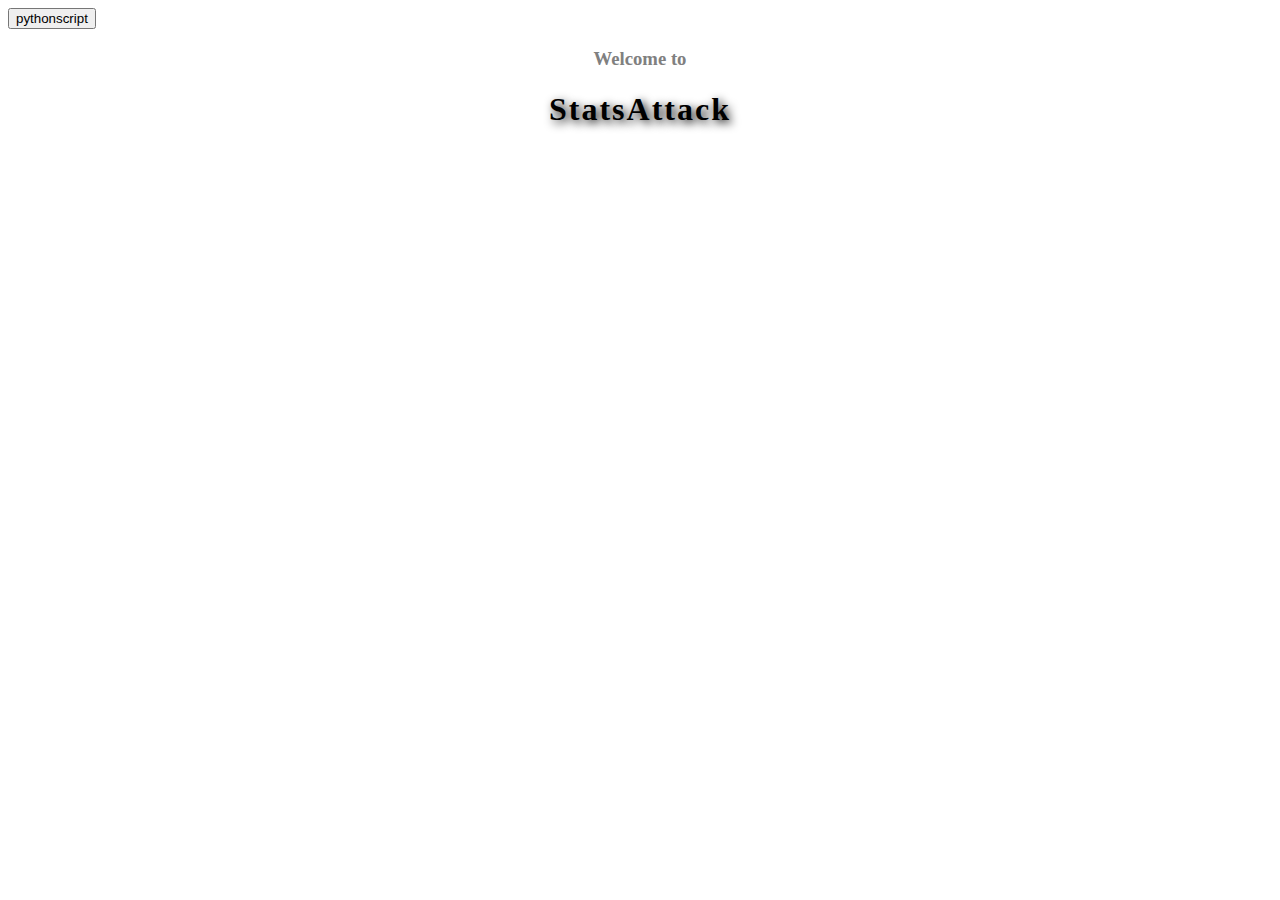
==== index.html @ b9db18d8 "gogogogogo" ====
<!DOCTYPE html>
<html lang="en">
  <head>
    <title>StatsAttack</title>
    <link rel="stylesheet" href="style.css">
  </head>
  <body>
    <script src="index.js"></script>
    <button onclick="run_test()">pythonscript</button>
    <h3 class="subtitle">Welcome to</h3>
    <h1 class="title-header">StatsAttack</h1>
    <div class="artistic-placeholder"></div>
  </body>
</html>
---- style.css ----
.subtitle
{
	text-align: center;
	color: grey;
}
.title-header
{
	color: black;
	text-align: center;
	letter-spacing: 2px;
	text-shadow: 3px 3px 10px black;
}
.artistic-placeholder
{
	position: relative;
	heigh: 20%;
	width: 100%;
	background-color: blue;
}
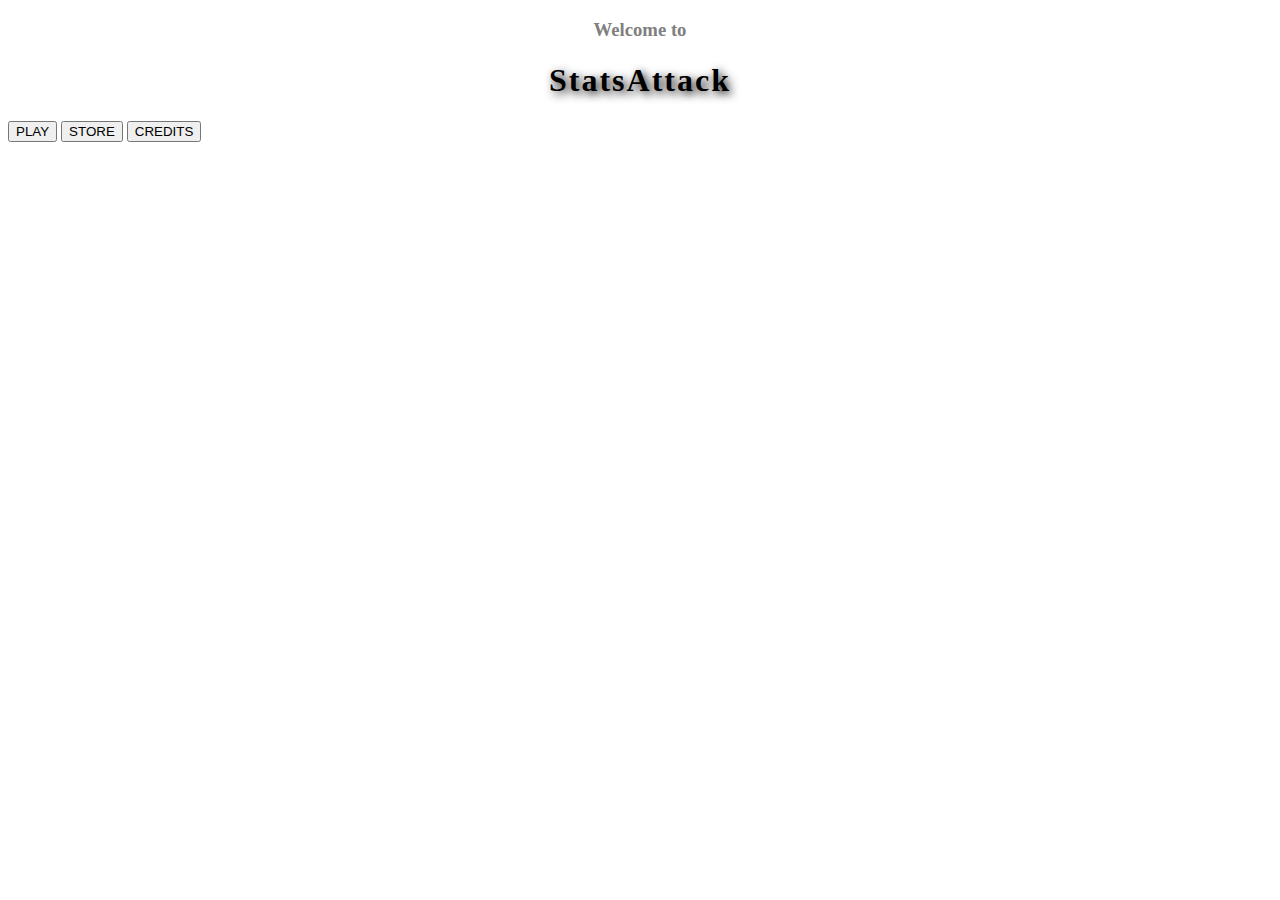
==== commit 5ef6571e: "Update index.html" ====
--- a/index.html
+++ b/index.html
@@ -6,9 +6,13 @@
   </head>
   <body>
     <script src="index.js"></script>
-    <button onclick="run_test()">pythonscript</button>
     <h3 class="subtitle">Welcome to</h3>
     <h1 class="title-header">StatsAttack</h1>
     <div class="artistic-placeholder"></div>
+    <div class="UI-container">
+      <button onclick="PlayGame()" class="ui-buttons">PLAY</button>
+      <button onclick="OpenStore()" class="ui-buttons">STORE</button>
+      <button onclick="RollCredits()"class="ui-buttons">CREDITS</button>
+    </div>
   </body>
-</html>+</html>
--- a/style.css
+++ b/style.css
@@ -16,4 +16,10 @@
 	heigh: 20%;
 	width: 100%;
 	background-color: blue;
-}+}
+.UI-container
+{
+	position: relative;
+	height: 100px;
+	width: 700px;
+}
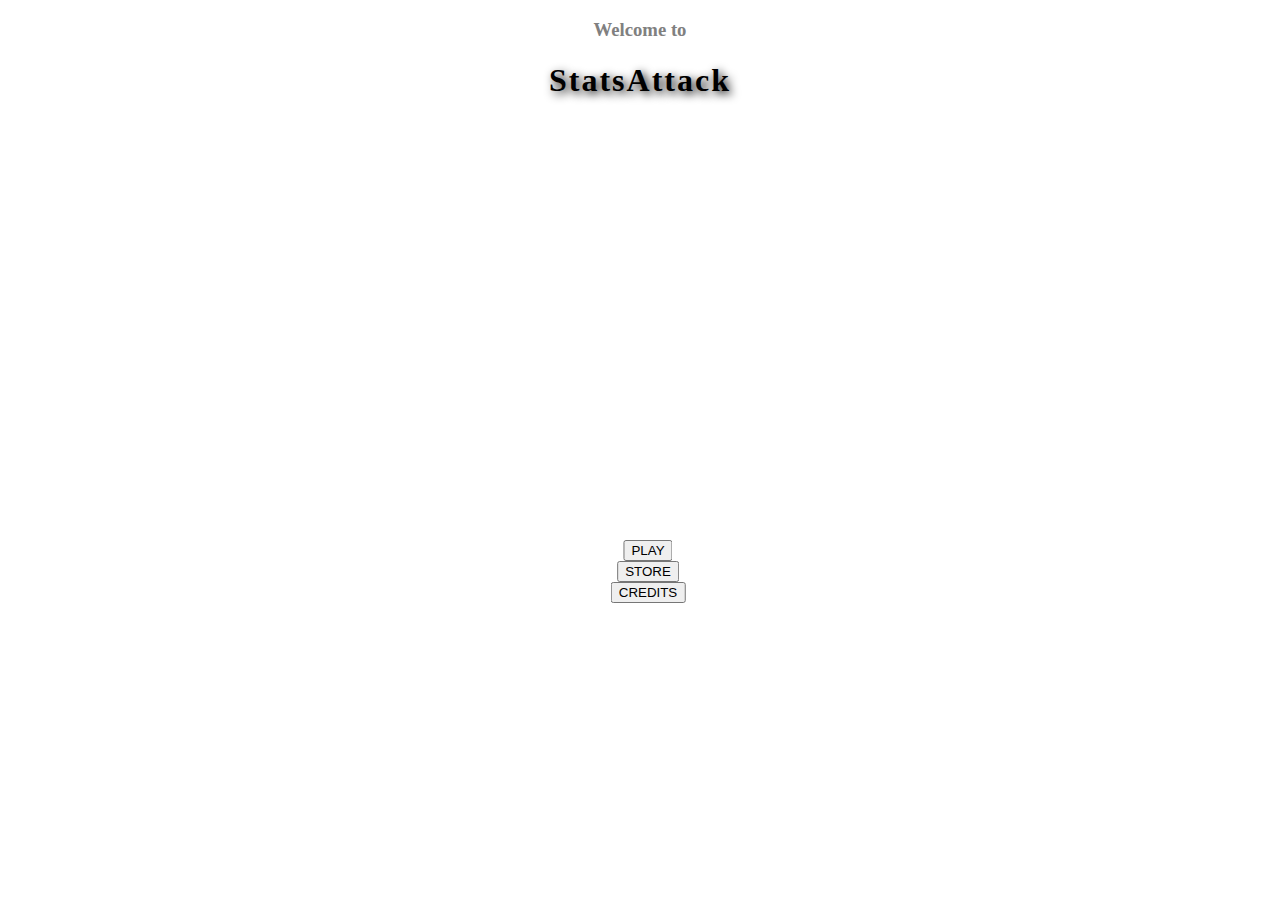
==== commit 24206967: "#commit stateged pleaseee" ====
--- a/index.html
+++ b/index.html
@@ -9,10 +9,14 @@
     <h3 class="subtitle">Welcome to</h3>
     <h1 class="title-header">StatsAttack</h1>
     <div class="artistic-placeholder"></div>
+    <br>
     <div class="UI-container">
       <button onclick="PlayGame()" class="ui-buttons">PLAY</button>
+      <br>
       <button onclick="OpenStore()" class="ui-buttons">STORE</button>
+      <br>
       <button onclick="RollCredits()"class="ui-buttons">CREDITS</button>
+      <br>
     </div>
   </body>
 </html>
--- a/style.css
+++ b/style.css
@@ -12,14 +12,23 @@
 }
 .artistic-placeholder
 {
-	position: relative;
-	heigh: 20%;
+	position: absolute;
+	height: 40%;
 	width: 100%;
-	background-color: blue;
 }
 .UI-container
 {
+	position: absolute;
+	margin: 0;
+	height: 25%;
+	width: 100%;
+	top: 60%;
+}
+.ui-buttons
+{
 	position: relative;
-	height: 100px;
-	width: 700px;
+	margin: 0;
+	left: 50%;
+	transform: translateX(-50%);
+	text-align: center;
 }
